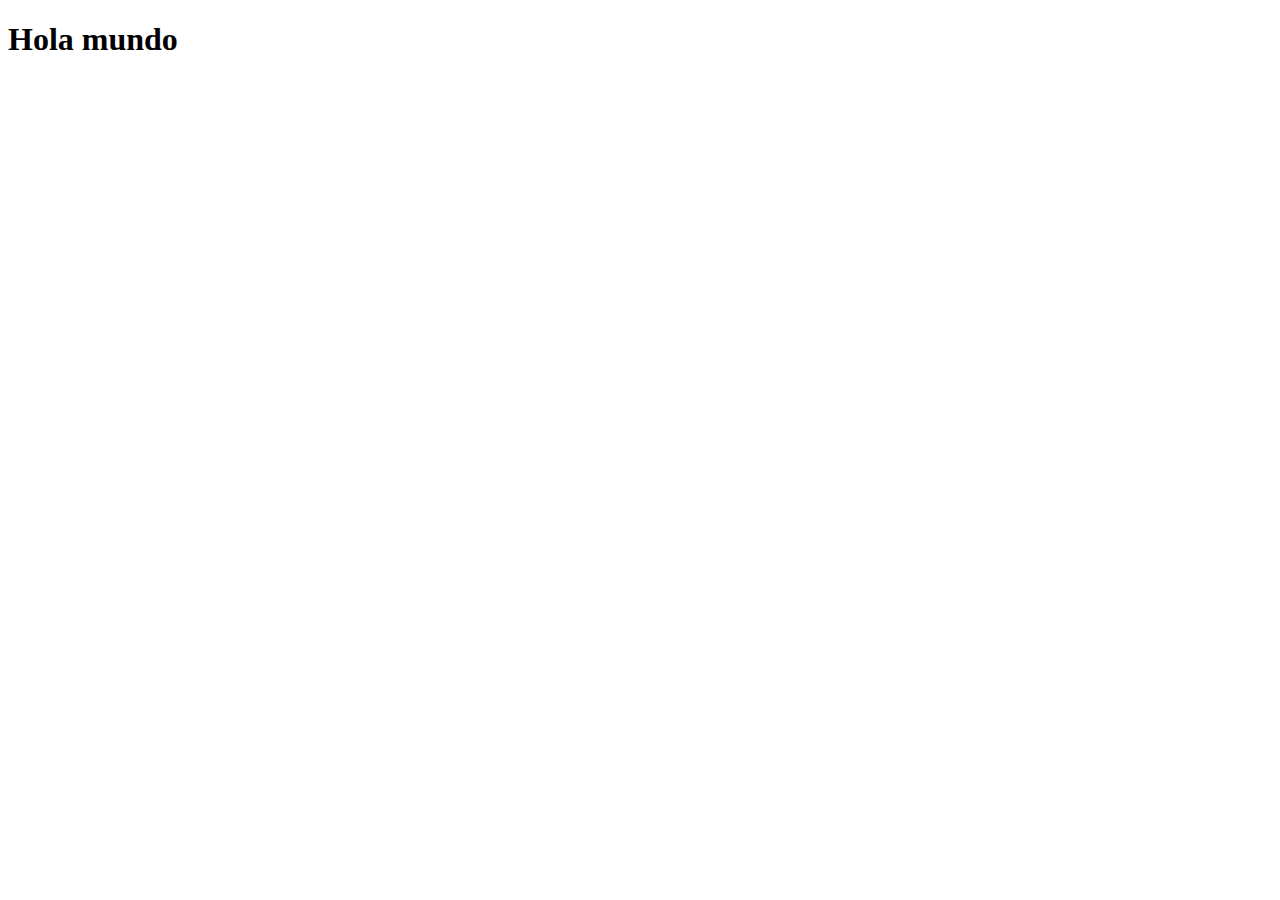
==== index.html @ 14afad9c "Create index.html" ====
<!DOCTYPE html>
<html lang="en">
<head>
  <meta charset="UTF-8">
  <meta http-equiv="X-UA-Compatible" content="IE=edge">
  <meta name="viewport" content="width=device-width, initial-scale=1.0">
  <title>Coursera Test</title>
</head>
<body>
  <h1>Hola mundo </h1>
</body>
</html>
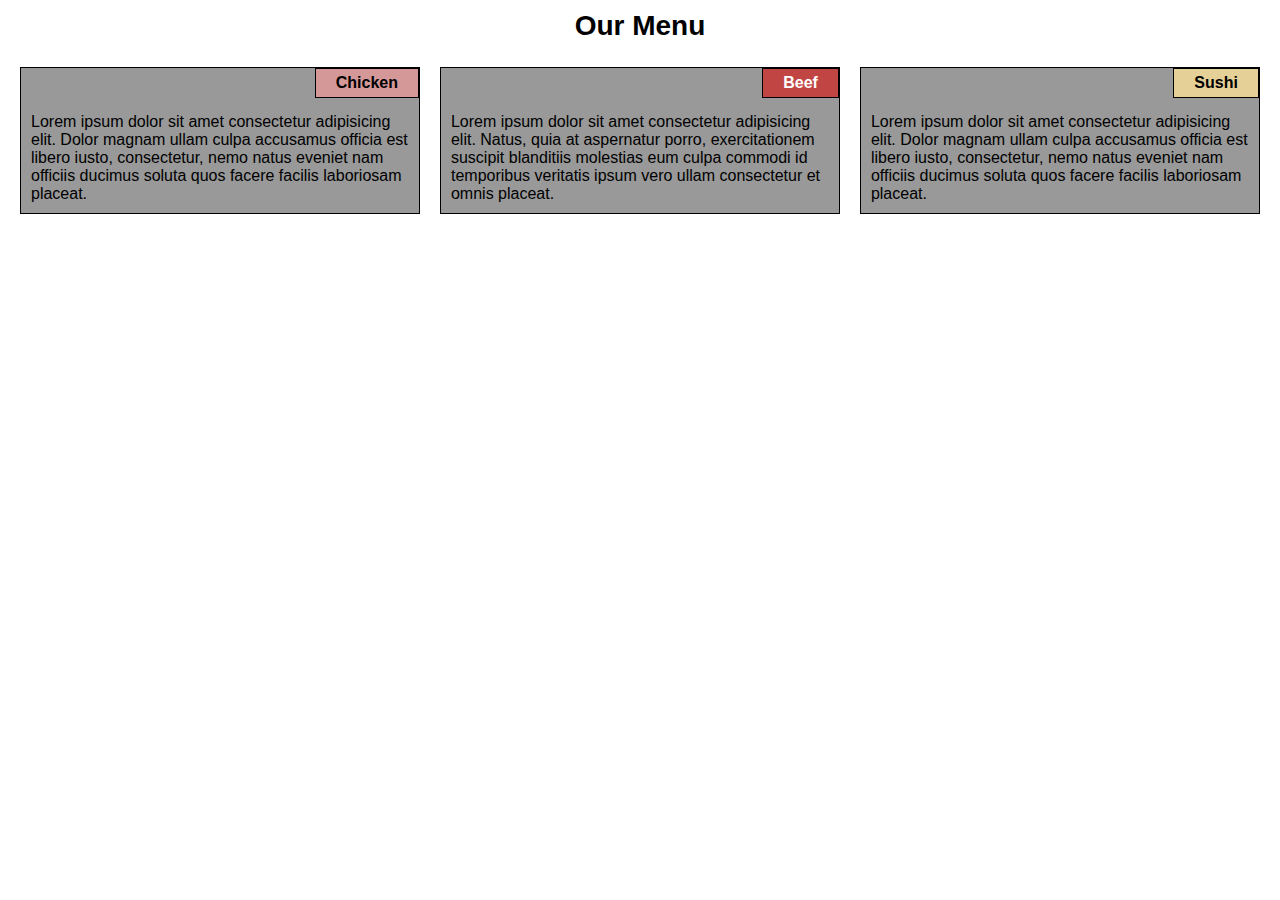
==== commit d6ae46c0: "restruturacion de archivos" ====
--- a/index.html
+++ b/index.html
@@ -1,12 +1,43 @@
 <!DOCTYPE html>
 <html lang="en">
 <head>
-  <meta charset="UTF-8">
-  <meta http-equiv="X-UA-Compatible" content="IE=edge">
-  <meta name="viewport" content="width=device-width, initial-scale=1.0">
-  <title>Coursera Test</title>
+    <meta charset="UTF-8">
+    <meta http-equiv="X-UA-Compatible" content="IE=edge">
+    
+    <meta name="viewport" content="width=device-width, initial-scale=1">
+    <link rel="stylesheet" href="css/style.css">
+    <title>Module 2 Coding Assignment</title>
 </head>
 <body>
-  <h1>Hola mundo </h1>
+    <h1>Our Menu</h1>
+    
+        <section class="col-lg-4 col-md-6">
+            <div class="box-section">
+                <span id="span1">Chicken</span>              
+                <div class="div-section">Lorem ipsum dolor sit amet consectetur adipisicing elit. Dolor magnam ullam culpa accusamus officia est libero iusto, consectetur, nemo natus eveniet nam officiis ducimus soluta quos facere facilis laboriosam placeat.</div>
+            </div>
+        </section>
+
+        <section class="col-lg-4 col-md-6">
+            <div class="box-section">
+                <span id="span2">Beef</span>
+                <div class="div-section">Lorem ipsum dolor sit amet consectetur adipisicing elit. Natus, quia at aspernatur porro, exercitationem suscipit blanditiis molestias eum culpa commodi id temporibus veritatis ipsum vero ullam consectetur et omnis placeat.</div>
+            </div>
+            
+        </section>
+
+        <section class="col-lg-4 col-md-12">
+            <div class="box-section">  
+                <span id="span3">Sushi</span>         
+                <div class="div-section">Lorem ipsum dolor sit amet consectetur adipisicing elit. Dolor magnam ullam culpa accusamus officia est libero iusto, consectetur, nemo natus eveniet nam officiis ducimus soluta quos facere facilis laboriosam placeat.</div>
+            </div>
+        </section>
+
+
+
+   
+
+  
+    
 </body>
-</html>
+</html>--- a/css/style.css
+++ b/css/style.css
@@ -0,0 +1,160 @@
+
+/********** Base styles **********/
+* {
+    box-sizing: border-box;
+    margin: 0;
+    padding: 0;
+    
+
+  }
+
+  body {
+
+    font-family: Helvetica;
+    margin: 10PX;
+
+  }
+
+  h1 {
+    margin-bottom: 15px;
+    font-size: 175%;
+    text-align: center;
+  }
+  
+ 
+  
+
+  .box-section{
+    padding: 10px;
+    background-color: #999999;
+    border: 1px solid black;
+    margin: 10px;
+    position: relative; 
+    overflow:auto;     
+   
+
+  }
+
+  span{
+    position: absolute;
+    font-weight: 600;
+    top: 0px;
+    right: 0px;
+    padding: 5PX 20PX 5PX 20PX;
+    display: block;
+    border: 1px solid black;
+  }
+
+  #span1{   
+    
+    background-color: #D59898;  
+    
+  }
+
+  #span2{   
+   
+    background-color: #C14543;  
+    color: white;
+  }
+
+  #span3{   
+    
+    background-color: #E5D198;  
+  }
+
+  .div-section{
+    margin-top: 35px;
+
+  }
+  
+  
+  /********** Large devices only **********/
+  @media (min-width: 992px) {
+    .col-lg-1, .col-lg-2, .col-lg-3, .col-lg-4, .col-lg-5, .col-lg-6, .col-lg-7, .col-lg-8, .col-lg-9, .col-lg-10, .col-lg-11, .col-lg-12 {
+      float: left;
+      
+    }
+    .col-lg-1 {
+      width: 8.33%;
+    }
+    .col-lg-2 {
+      width: 16.66%;
+    }
+    .col-lg-3 {
+      width: 25%;
+    }
+    .col-lg-4 {
+      width: 33.33%;
+    }
+    .col-lg-5 {
+      width: 41.66%;
+    }
+    .col-lg-6 {
+      width: 50%;
+    }
+    .col-lg-7 {
+      width: 58.33%;
+    }
+    .col-lg-8 {
+      width: 66.66%;
+    }
+    .col-lg-9 {
+      width: 74.99%;
+    }
+    .col-lg-10 {
+      width: 83.33%;
+    }
+    .col-lg-11 {
+      width: 91.66%;
+    }
+    .col-lg-12 {
+      width: 100%;
+    }
+  }
+  
+  /********** Medium devices only **********/
+  @media (min-width: 768px) and (max-width: 991px) {
+    .col-md-1, .col-md-2, .col-md-3, .col-md-4, .col-md-5, .col-md-6, .col-md-7, .col-md-8, .col-md-9, .col-md-10, .col-md-11, .col-md-12 {
+      float: left;
+      
+    
+    }
+    .col-md-1 {
+      width: 8.33%;
+    }
+    .col-md-2 {
+      width: 16.66%;
+    }
+    .col-md-3 {
+      width: 25%;
+    }
+    .col-md-4 {
+      width: 33.33%;
+    }
+    .col-md-5 {
+      width: 41.66%;
+    }
+    .col-md-6 {
+      width: 50%;
+    }
+    .col-md-7 {
+      width: 58.33%;
+    }
+    .col-md-8 {
+      width: 66.66%;
+    }
+    .col-md-9 {
+      width: 74.99%;
+    }
+    .col-md-10 {
+      width: 83.33%;
+    }
+    .col-md-11 {
+      width: 91.66%;
+    }
+    .col-md-12 {
+      width: 100%;
+    }
+  }
+  
+  